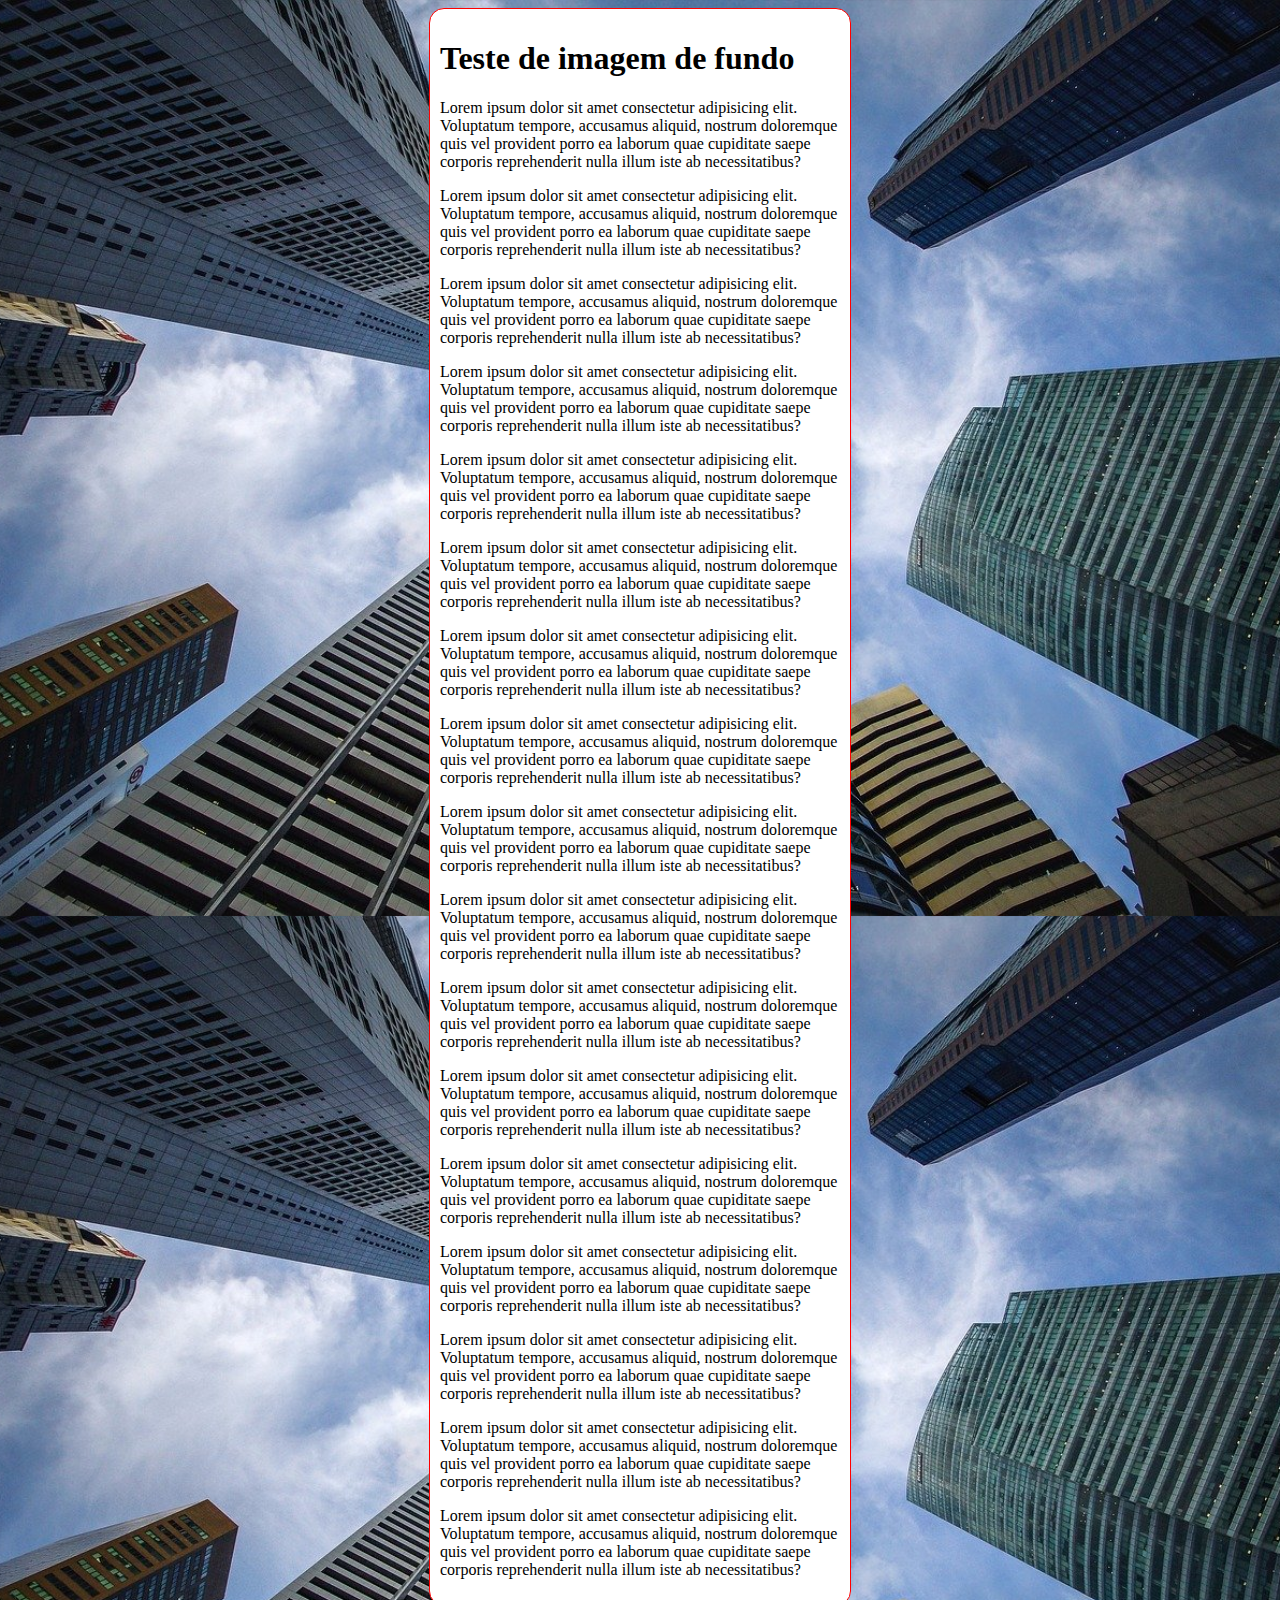
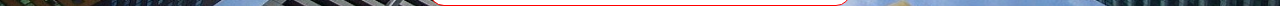
==== exercicios/ex007/fundo004.html @ c768eaaf "Create fundo004.html" ====
<!DOCTYPE html>
<html lang="pt-br">
<head>
    <meta charset="UTF-8">
    <meta http-equiv="X-UA-Compatible" content="IE=edge">
    <meta name="viewport" content="width=device-width, initial-scale=1.0">
    <title>Document</title>

    <style>
        body{
          height: 100vh;
          background-color: black;
          background-image: url(imagens/wallpaper002.jpg);
          background-position:center center;
          background-repeat: repeat-y;
          background-size: cover ;
        }


        main{
          background-color: white;
          width: 400px;
          padding: 10px;  
          margin: auto;
          border: 1px solid red;
          border-radius: 15px;
        }

    





    </style>




</head>
<body>
   <main>
     <h1>Teste de imagem de fundo</h1>
     <p>Lorem ipsum dolor sit amet consectetur adipisicing elit. Voluptatum tempore, accusamus aliquid, nostrum doloremque quis vel provident porro ea laborum quae cupiditate saepe corporis reprehenderit nulla illum iste ab necessitatibus?</p>
     <p>Lorem ipsum dolor sit amet consectetur adipisicing elit. Voluptatum tempore, accusamus aliquid, nostrum doloremque quis vel provident porro ea laborum quae cupiditate saepe corporis reprehenderit nulla illum iste ab necessitatibus?</p>
     <p>Lorem ipsum dolor sit amet consectetur adipisicing elit. Voluptatum tempore, accusamus aliquid, nostrum doloremque quis vel provident porro ea laborum quae cupiditate saepe corporis reprehenderit nulla illum iste ab necessitatibus?</p>
     <p>Lorem ipsum dolor sit amet consectetur adipisicing elit. Voluptatum tempore, accusamus aliquid, nostrum doloremque quis vel provident porro ea laborum quae cupiditate saepe corporis reprehenderit nulla illum iste ab necessitatibus?</p>
     <p>Lorem ipsum dolor sit amet consectetur adipisicing elit. Voluptatum tempore, accusamus aliquid, nostrum doloremque quis vel provident porro ea laborum quae cupiditate saepe corporis reprehenderit nulla illum iste ab necessitatibus?</p>
     <p>Lorem ipsum dolor sit amet consectetur adipisicing elit. Voluptatum tempore, accusamus aliquid, nostrum doloremque quis vel provident porro ea laborum quae cupiditate saepe corporis reprehenderit nulla illum iste ab necessitatibus?</p>
     <p>Lorem ipsum dolor sit amet consectetur adipisicing elit. Voluptatum tempore, accusamus aliquid, nostrum doloremque quis vel provident porro ea laborum quae cupiditate saepe corporis reprehenderit nulla illum iste ab necessitatibus?</p>
     <p>Lorem ipsum dolor sit amet consectetur adipisicing elit. Voluptatum tempore, accusamus aliquid, nostrum doloremque quis vel provident porro ea laborum quae cupiditate saepe corporis reprehenderit nulla illum iste ab necessitatibus?</p>
     <p>Lorem ipsum dolor sit amet consectetur adipisicing elit. Voluptatum tempore, accusamus aliquid, nostrum doloremque quis vel provident porro ea laborum quae cupiditate saepe corporis reprehenderit nulla illum iste ab necessitatibus?</p>
     <p>Lorem ipsum dolor sit amet consectetur adipisicing elit. Voluptatum tempore, accusamus aliquid, nostrum doloremque quis vel provident porro ea laborum quae cupiditate saepe corporis reprehenderit nulla illum iste ab necessitatibus?</p>
     <p>Lorem ipsum dolor sit amet consectetur adipisicing elit. Voluptatum tempore, accusamus aliquid, nostrum doloremque quis vel provident porro ea laborum quae cupiditate saepe corporis reprehenderit nulla illum iste ab necessitatibus?</p>
     <p>Lorem ipsum dolor sit amet consectetur adipisicing elit. Voluptatum tempore, accusamus aliquid, nostrum doloremque quis vel provident porro ea laborum quae cupiditate saepe corporis reprehenderit nulla illum iste ab necessitatibus?</p>
     <p>Lorem ipsum dolor sit amet consectetur adipisicing elit. Voluptatum tempore, accusamus aliquid, nostrum doloremque quis vel provident porro ea laborum quae cupiditate saepe corporis reprehenderit nulla illum iste ab necessitatibus?</p>
     <p>Lorem ipsum dolor sit amet consectetur adipisicing elit. Voluptatum tempore, accusamus aliquid, nostrum doloremque quis vel provident porro ea laborum quae cupiditate saepe corporis reprehenderit nulla illum iste ab necessitatibus?</p>
     <p>Lorem ipsum dolor sit amet consectetur adipisicing elit. Voluptatum tempore, accusamus aliquid, nostrum doloremque quis vel provident porro ea laborum quae cupiditate saepe corporis reprehenderit nulla illum iste ab necessitatibus?</p>
     <p>Lorem ipsum dolor sit amet consectetur adipisicing elit. Voluptatum tempore, accusamus aliquid, nostrum doloremque quis vel provident porro ea laborum quae cupiditate saepe corporis reprehenderit nulla illum iste ab necessitatibus?</p>
     <p>Lorem ipsum dolor sit amet consectetur adipisicing elit. Voluptatum tempore, accusamus aliquid, nostrum doloremque quis vel provident porro ea laborum quae cupiditate saepe corporis reprehenderit nulla illum iste ab necessitatibus?</p>

   </main>
   
   
</body>
</html>
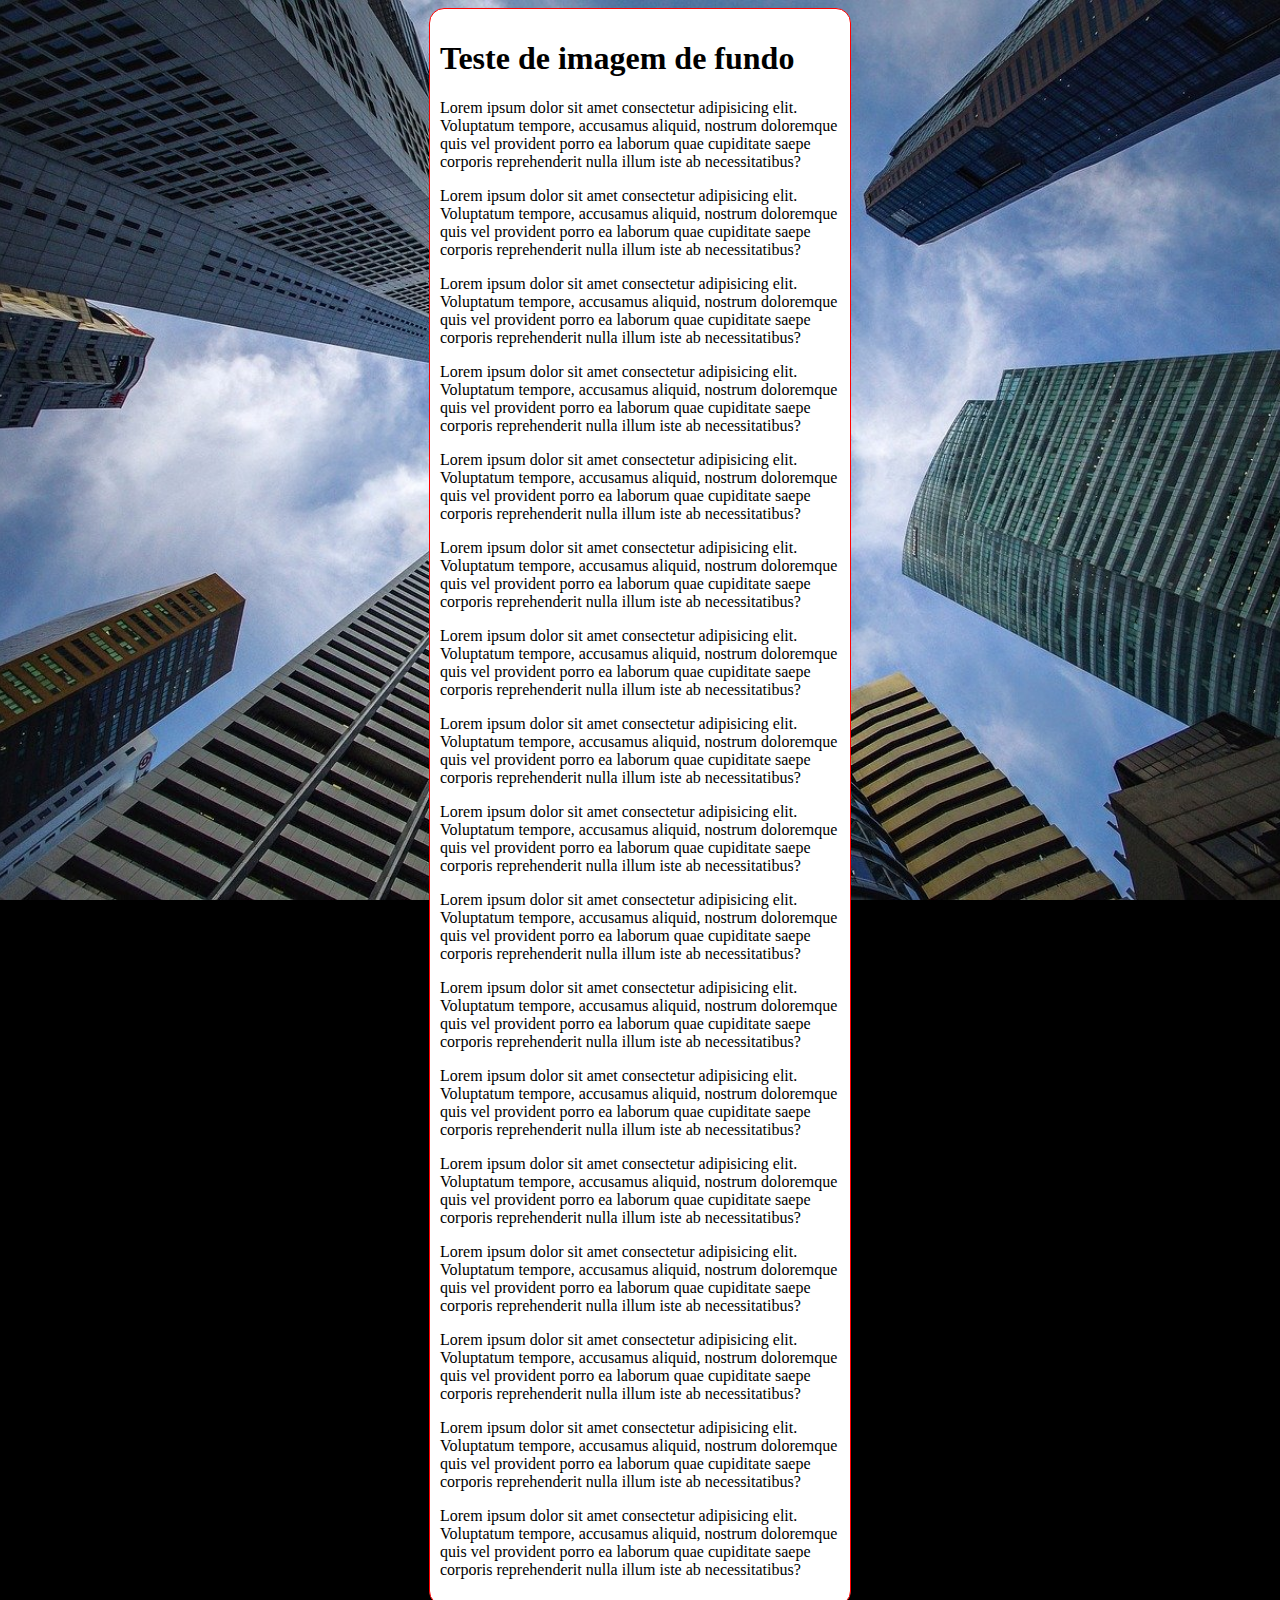
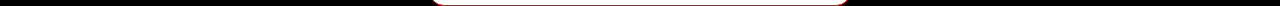
==== commit 694ee2ed: "Update fundo004.html" ====
--- a/exercicios/ex007/fundo004.html
+++ b/exercicios/ex007/fundo004.html
@@ -4,7 +4,7 @@
     <meta charset="UTF-8">
     <meta http-equiv="X-UA-Compatible" content="IE=edge">
     <meta name="viewport" content="width=device-width, initial-scale=1.0">
-    <title>Document</title>
+    <title>Fundo fixo de tela</title>
 
     <style>
         body{
@@ -12,14 +12,15 @@
           background-color: black;
           background-image: url(imagens/wallpaper002.jpg);
           background-position:center center;
-          background-repeat: repeat-y;
+          background-repeat: no-repeat;
           background-size: cover ;
+          background-attachment: fixed;
         }
 
 
         main{
           background-color: white;
-          width: 400px;
+          max-width: 400px;
           padding: 10px;  
           margin: auto;
           border: 1px solid red;
